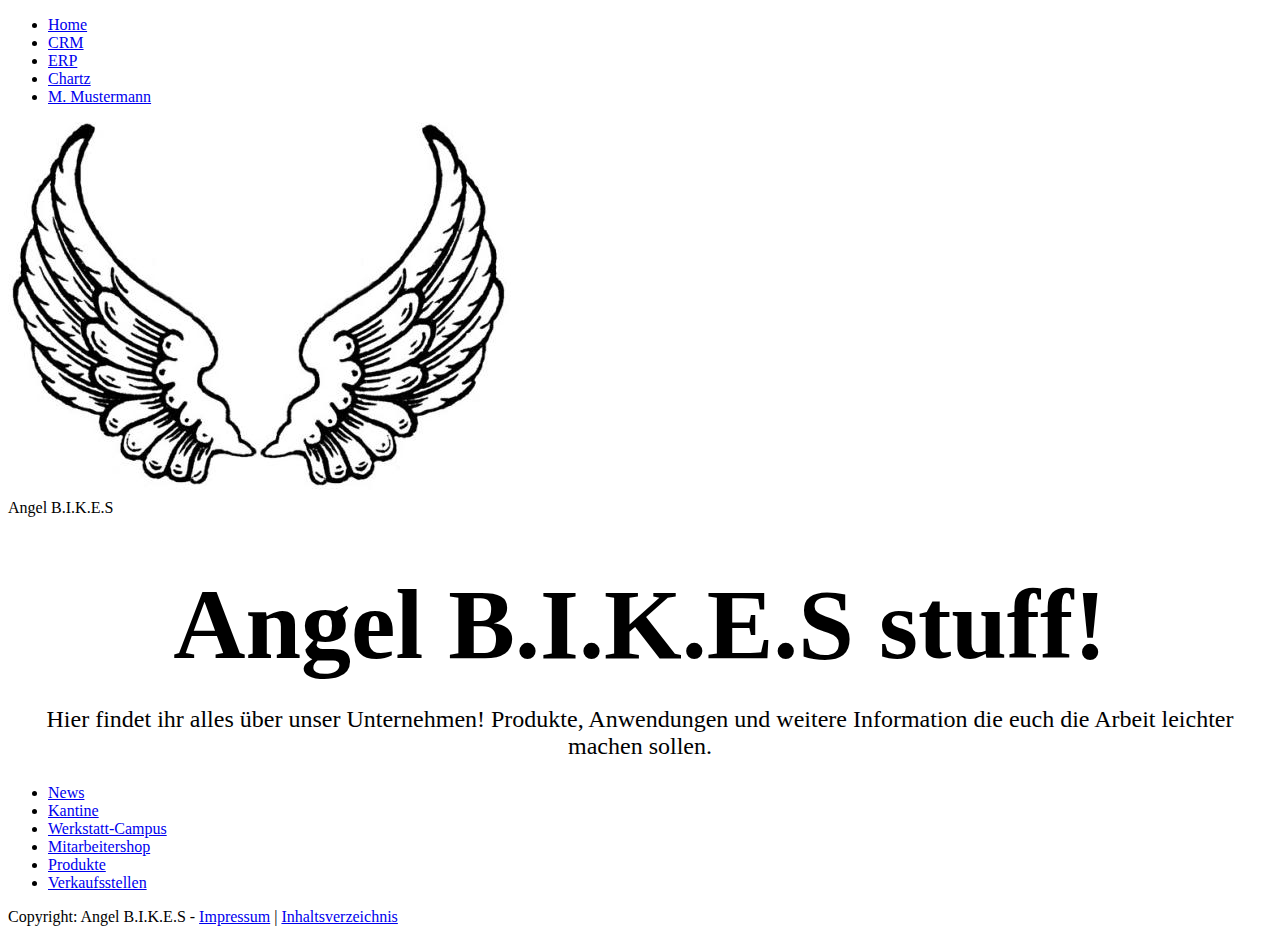
==== WebT/public_html/index.html @ ee65b5db "" ====
<!DOCTYPE html>
<html>
    <head>
        <title></title>
        <meta http-equiv="Content-Type" content="text/html; charset=UTF-8">
        <link rel="stylesheet" type="text/css" href="portal.css"/>
        <link rel="stylesheet" type="text/css" href="home.css"/>
    </head>
    <body>
        <div id="white-area">
            <nav id="main-menu" class="clearfix">
                <ul>
                    <li><a href="./home.html">Home</a></li>
                    <li><a href="./home.html">CRM</a></li>
                    <li><a href="./home.html">ERP</a></li>
                    <li><a href="./chartz.html">Chartz</a></li>
                    <li><a href="./home.html">M. Mustermann</a></li>
                </ul>
            </nav>
            <header id="main">
                <div id="company">
                    <img alt="angle-bikes-logo" src="./angel-wing.jpg"/>
                    <div>Angel B.I.K.E.S</div>
                </div>
            </header>
            <div id="app-container" class="clearfix">

                <section id="content">
                    <div id="forum-title">
                        <h1>Angel B.I.K.E.S stuff!</h1>
                        <p>Hier findet ihr alles über unser Unternehmen! Produkte, Anwendungen
                            und weitere Information die euch die Arbeit leichter machen sollen.
                        </p>
                    </div>
                </section>

                <nav id="secondar-menu" class="clearfix">
                    <ul>
                        <li><a href="./news.html">News</a></li>
                        <li><a href="./kantine.html">Kantine</a></li>
                        <li><a href="#">Werkstatt-Campus</a></li>
                        <li><a href="#">Mitarbeitershop</a></li>
                        <li><a href="#">Produkte</a></li>
                        <li><a href="#">Verkaufsstellen</a></li>
                    </ul>
                </nav>
            </div>
        </div>
        <footer id="copyright">Copyright: Angel B.I.K.E.S - <a href="./impressum.html">Impressum</a> | <a href="./inhaltsverzeichnis.html">Inhaltsverzeichnis</a></footer>
    </body>
</html>
---- WebT/public_html/home.css ----
div#forum-title h1{
    text-align:center;
    font-size:100px;
    margin:50px 0 0 0;
    padding:0;
}
div#forum-title p{
    text-align:center;
    font-size:24px;
}
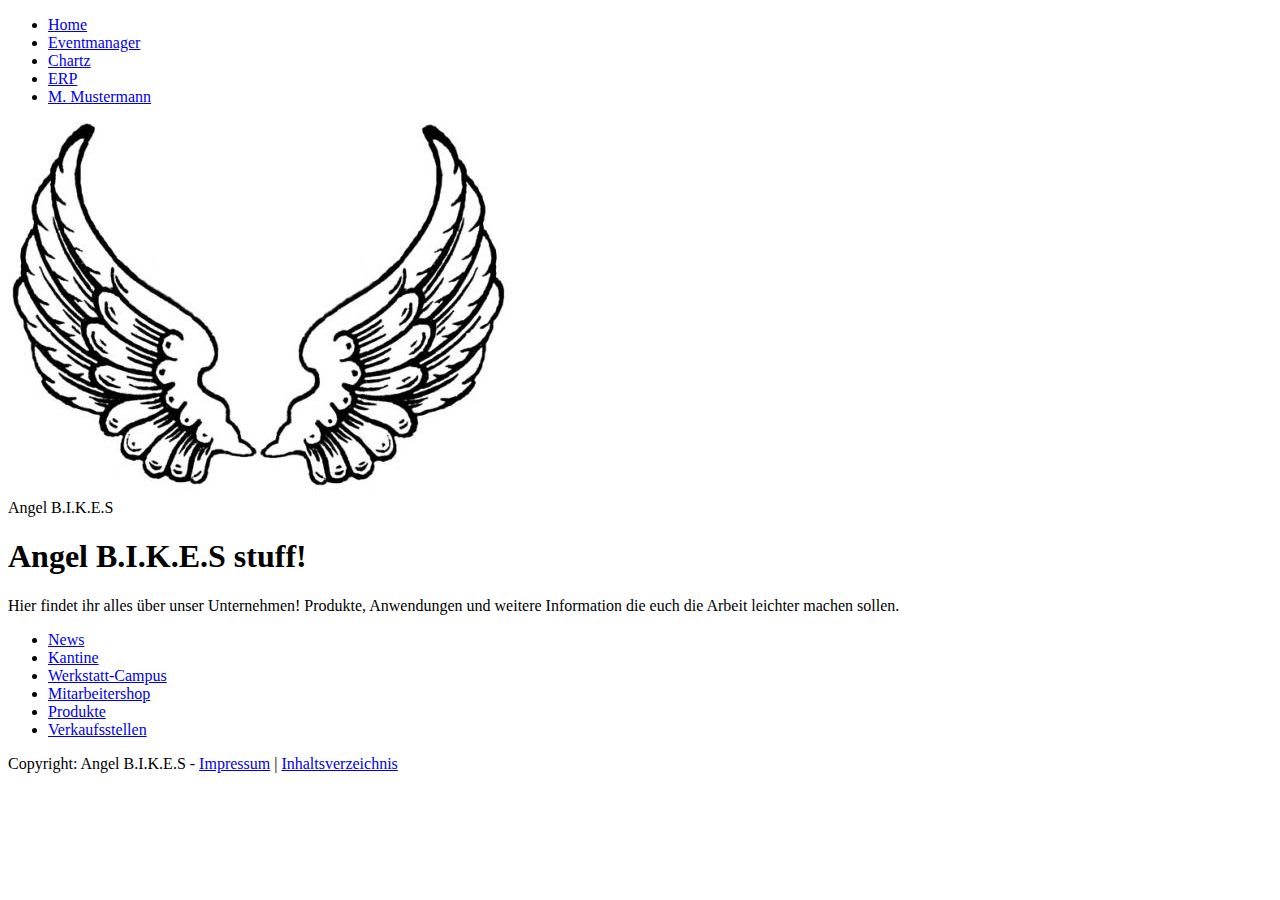
==== commit 954babf6: "" ====
--- a/WebT/public_html/index.html
+++ b/WebT/public_html/index.html
@@ -4,17 +4,19 @@
         <title></title>
         <meta http-equiv="Content-Type" content="text/html; charset=UTF-8">
         <link rel="stylesheet" type="text/css" href="portal.css"/>
-        <link rel="stylesheet" type="text/css" href="home.css"/>
+        <link rel="stylesheet" type="text/css" href="index.css"/>
     </head>
     <body>
         <div id="white-area">
+
+
             <nav id="main-menu" class="clearfix">
                 <ul>
-                    <li><a href="./home.html">Home</a></li>
-                    <li><a href="./home.html">CRM</a></li>
-                    <li><a href="./home.html">ERP</a></li>
+                    <li><a href="./index.html">Home</a></li>
+                    <li><a href="./events.html">Eventmanager</a></li>
                     <li><a href="./chartz.html">Chartz</a></li>
-                    <li><a href="./home.html">M. Mustermann</a></li>
+                    <li><a href="./index.html">ERP</a></li>
+                    <li><a href="./index.html">M. Mustermann</a></li>
                 </ul>
             </nav>
             <header id="main">
